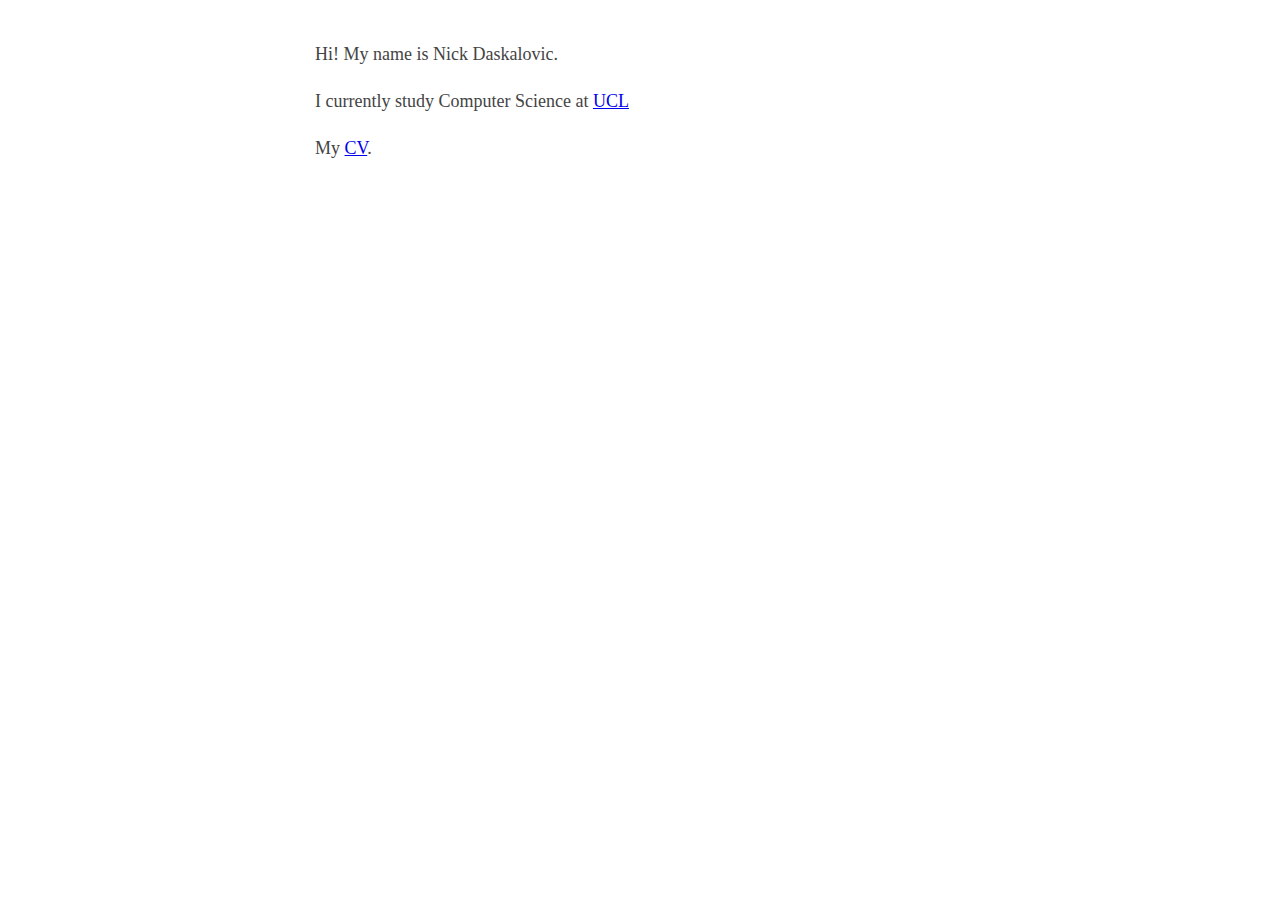
==== templates/about.html @ 0d95053b "about page update" ====
<!doctype html>
<html>

<head>
	<link rel="stylesheet" type="text/css" href="/static/about.css">
	<title>Nicholas Daskalovic</title>
	<meta name="viewport" content="width=device-width, initial-scale=1">
</head>

<body>
	<p>Hi! My name is Nick Daskalovic.</p>
	<p>
		I currently study Computer Science at
		<a href="https://www.ucl.ac.uk">UCL</a><div class=""></div>
	</p>
	<p>
		My
		<a href="/static/nicholas_daskalovic.pdf">CV</a>.
		
	</p>
</body>

</html>
---- static/about.css ----
body {
  margin:40px auto;
  max-width:650px;
  line-height:1.6;
  font-size:18px;
  color:#444;
  padding:0 10px;
}

h1,h2,h3{
  line-height:1.2
}
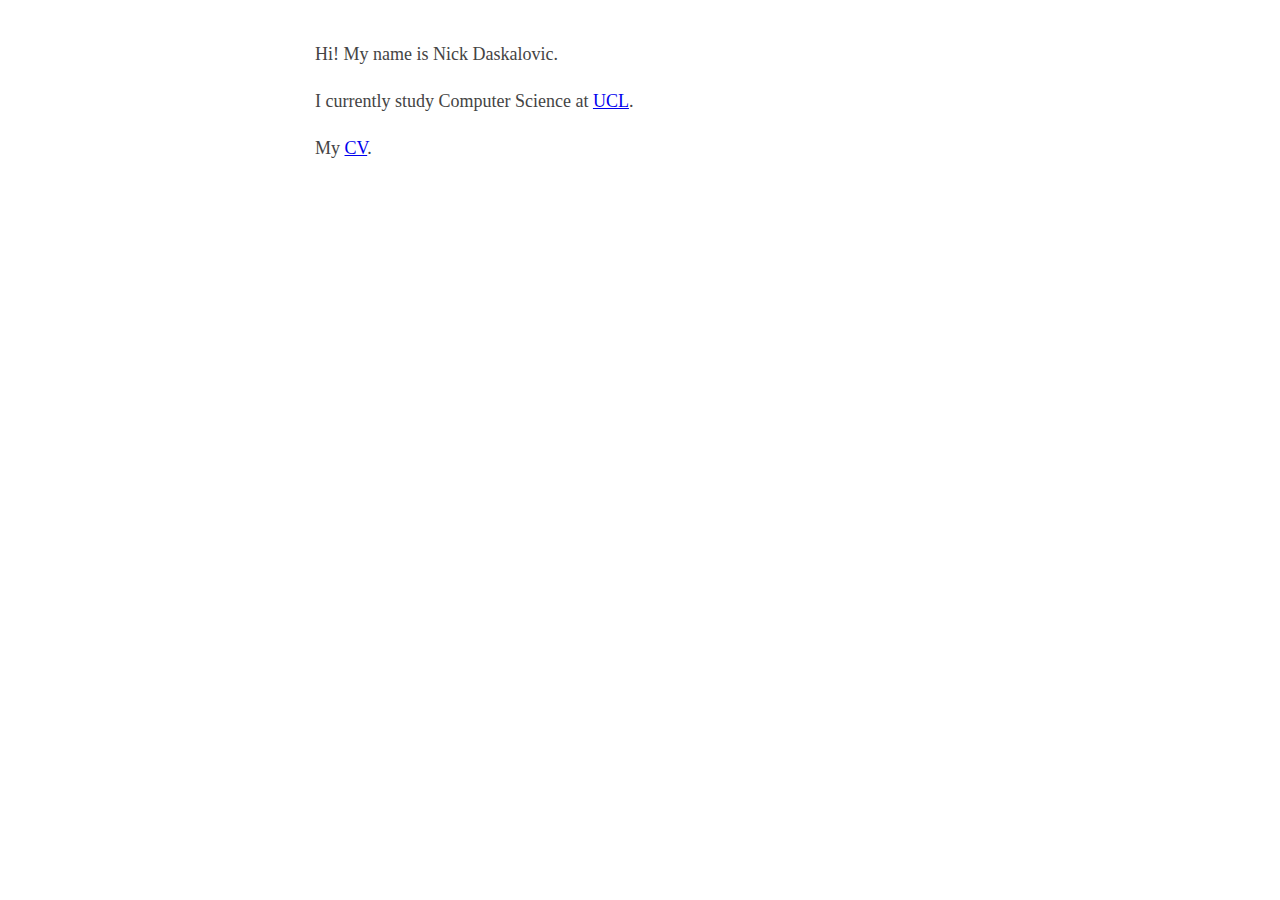
==== commit a1ccbfa2: "pdf mime type" ====
--- a/templates/about.html
+++ b/templates/about.html
@@ -11,7 +11,7 @@
 	<p>Hi! My name is Nick Daskalovic.</p>
 	<p>
 		I currently study Computer Science at
-		<a href="https://www.ucl.ac.uk">UCL</a><div class=""></div>
+		<a href="https://www.ucl.ac.uk">UCL</a>.<div class=""></div>
 	</p>
 	<p>
 		My
